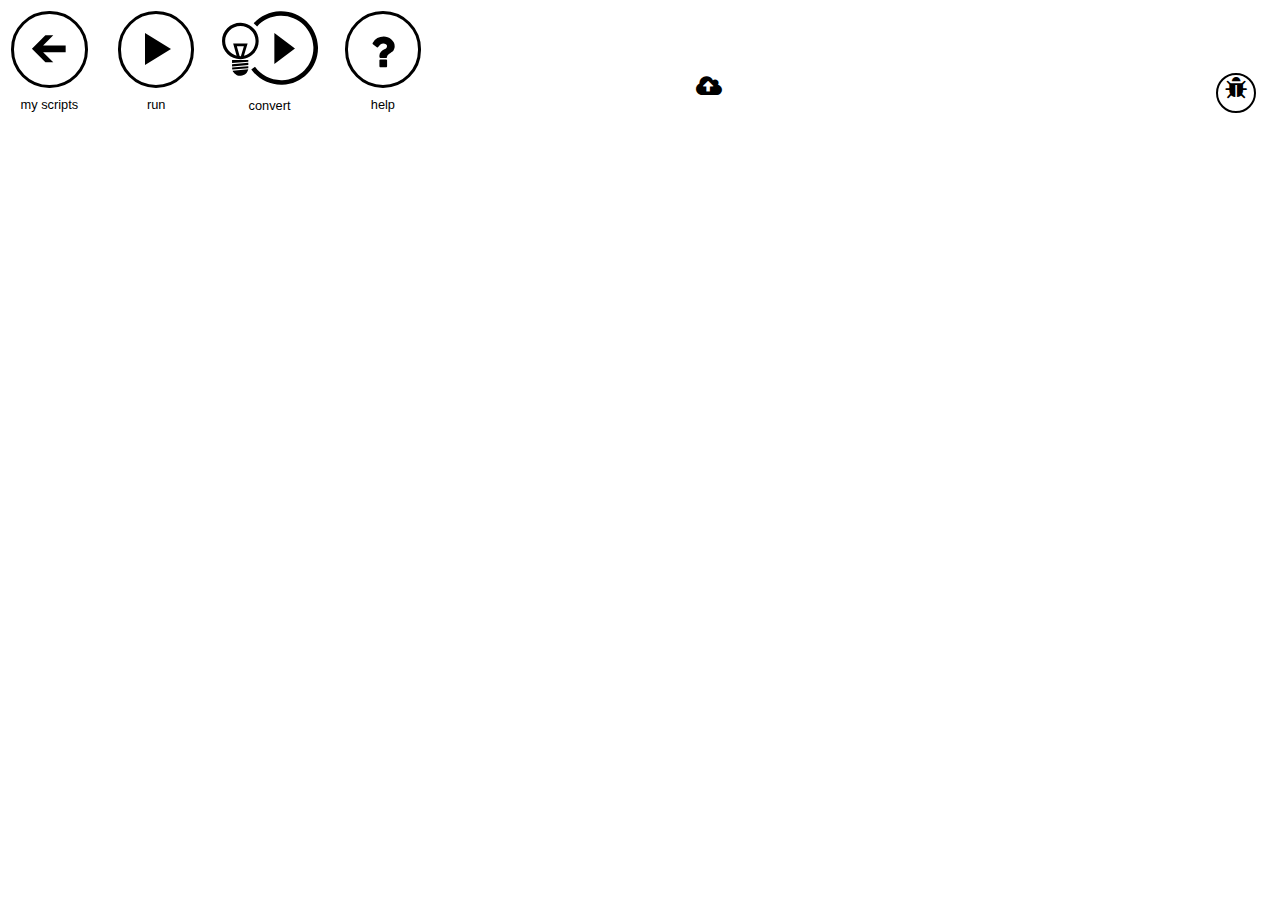
==== www/blockly/editor.html @ d001b026 "Update editor.html" ====
﻿<!doctype html>
<html>
  <head>
    <meta charset="utf-8">
    <script type="application/javascript" src="blockly_compressed.js"></script>
    <script type="application/javascript" src="blocks_compressed.js"></script>
    <script type="application/javascript" src="en.js"></script>
    <script type="application/javascript" src="../jquery-2.1.4.min.js"></script>
    <!-- Use the lines below when working with a local checkout of blockly. -->
    <!-- <script type="application/javascript" src="blockly/blockly_uncompressed.js"></script> -->
    <!-- <script type="application/javascript" src="blockly/blocks_compressed.js"></script> -->
    <!-- <script type="application/javascript" src="blockly/msg/js/en.js"></script> -->
    <!-- device-specific blocks -->
    <script type="application/javascript" src="blocks-custom.js"></script>
    <!-- Compiled version of blockly-main.ts -->
    <script type="application/javascript" src="../blockly-main.js"></script>
    <link rel="stylesheet" type="text/css" href="style.css" />
    <link rel="stylesheet" href="//maxcdn.bootstrapcdn.com/font-awesome/4.3.0/css/font-awesome.min.css">
  </head>
  <body oncontextmenu="return false;">
    <div id="code">
    <div id="main" class="vbox">
      <div id="toolbox" class="hbox">
        <div id="commands" class="hbox">
          <a href="#" class="roundbutton" id="command-quit">            
            <div class="roundsymbol">
              <svg class="svg svg-icon-back" viewBox="0 0 480 480" preserveAspectRatio="xMinYMin" xmlns="http://www.w3.org/2000/svg" role="presentation" aria-label="back,currentColor"><path fill="currentColor" d="M 272,137L 213,137L 112,238L 213,340L 272,340L 196,264L 365,264L 365,213L 196,213L 272,137 Z"></path></svg>              
              </div>
            <div class="roundlabel">my scripts</div>
          </a>
          <a href="#" class="roundbutton" id="command-run">
            <div class="roundsymbol">
              <svg class="svg svg-icon-play" viewBox="0 0 480 480" preserveAspectRatio="xMinYMin" xmlns="http://www.w3.org/2000/svg" role="presentation" aria-label="play,currentColor"><path fill="currentColor" transform="scale(7.5,7.5)" d="M21,48l26-16L21,16V48z"></path></svg>              
            </div>
            <div class="roundlabel">run</div>
          </a>
          <a href="#" class="roundbutton" id="command-graduate">
            <div class="svg-wrapper">
              <svg class="svg svg-icon-touchdevelop" viewBox="0 0 321.68088 246.57956" xmlns="http://www.w3.org/2000/svg" role="presentation" aria-label="touchdevelop,white">
                <path fill="black" d="m 244.5274,124.80975 -69.069,51.886 0,-103.785002 69.069,51.899002 z M 193.9674,0.07774818 c 68.362,-2.40499998 125.203,51.28699982 127.653,119.20000182 2.115,67.974 -51.511,125.12 -119.486,127.232 -42.624,1.421 -80.757,-18.96 -104.013,-51.011 l 12.49,-9.085 c 20.384,28.077 53.63,45.945 91.007,44.718 59.579,-1.855 106.479,-51.742 104.624,-111.338 -2.164,-59.649002 -51.725,-106.384002 -111.664,-104.224002 l -0.095,0 c -30.564,0.922 -57.58,14.411 -76.737,35.423 l -11.478,-10.423 c 21.823,-23.917 52.87,-39.4099998 87.699,-40.49199982 z M 61.7614,38.904748 c 33.567,0 61.149,27.242 61.149,61.149002 0,33.907 -27.582,61.055 -61.149,61.055 C 28.1934,161.10875 0,134.04375 0,100.05375 0,66.068748 28.1934,38.904748 61.7614,38.904748 Z m 0,10.539 c -27.904,0 -51.2221,22.467 -51.2221,50.610002 0,23.673 16.4741,43.239 38.2981,48.877 l -9.799,-35.272 -1.645,-5.743 48.545,0 -1.876,5.859 -10.535,35.436 c 22.249,-5.236 38.844,-25.027 38.844,-49.157 0,-28.226002 -22.707,-50.610002 -50.61,-50.610002 z m 0,101.125002 1.49,-0.021 10.082,-33.452 -23.545,0 9.263,33.403 2.71,0.07 z m -28.098,12.911 54.53,0 0,5.615 -54.53,4.292 0,-9.907 z m 54.53,9.585 0,7.602 -54.53,4.292 0,-7.601 54.53,-4.293 z m 0,11.572 0,6.602 -53.869,4.293 -0.661,-6.602 54.53,-4.293 z m -52.543,14.539 8.924,-0.661 34.696,-2.983 8.601,-0.665 -0.339,1.004 -1.305,3.305 -2.326,4.957 c -0.983,1.645 -2.305,3.632 -4.293,5.293 -1.983,1.644 -4.631,3.292 -7.601,4.615 -2.967,1.322 -6.276,1.987 -8.924,2.326 -2.967,0.322 -5.293,0 -7.602,-0.339 -2.306,-0.665 -4.954,-1.326 -6.937,-2.648 -1.987,-0.984 -3.97,-2.31 -5.619,-3.632 -1.661,-1.322 -2.983,-2.971 -4.309,-4.954 -1.322,-1.665 -2.305,-3.309 -2.966,-5.618 z">
                </path>
              </svg>
            </div>
            <div class="roundlabel">convert</div>
          </a>
          <a href="https://live.microbit.co.uk/blocks/contents" target="_blank" class="roundbutton" id="command-help">
            <div class="roundsymbol">
               <svg class="svg svg-icon-fa-question" viewBox="0 0 480 480" preserveAspectRatio="xMinYMin" xmlns="http://www.w3.org/2000/svg" role="presentation" aria-label="fa-question,currentColor"><path fill="currentColor" transform="scale(0.18,-0.18) translate(800,-2094)" d="M704 280v-240q0 -16 -12 -28t-28 -12h-240q-16 0 -28 12t-12 28v240q0 16 12 28t28 12h240q16 0 28 -12t12 -28zM1020 880q0 -54 -15.5 -101t-35 -76.5t-55 -59.5t-57.5 -43.5t-61 -35.5q-41 -23 -68.5 -65t-27.5 -67q0 -17 -12 -32.5t-28 -15.5h-240q-15 0 -25.5 18.5 t-10.5 37.5v45q0 83 65 156.5t143 108.5q59 27 84 56t25 76q0 42 -46.5 74t-107.5 32q-65 0 -108 -29q-35 -25 -107 -115q-13 -16 -31 -16q-12 0 -25 8l-164 125q-13 10 -15.5 25t5.5 28q160 266 464 266q80 0 161 -31t146 -83t106 -127.5t41 -158.5z"></path></svg>              
            </div>
            <div class="roundlabel">help</div>
          </a>
        </div>
        <div id="merge-commands" class="vbox flex1">
        </div>
        <div class="vbox flexmax" id="script-box">
          <div id="script-wrapper" class="vbox flex1">
            <input type="text" maxlength="60" id="script-name" class="" />
          </div>
          <div id="script-icons" class="hbox">
            <div id="cloud-status" class="flex1">
              <i class="fa fa-cloud-upload" title="Script loaded"></i>
            </div>
            <div>
              <i id="link-log" class="fa fa-bug"></i>
            </div>
          </div>
        </div>
      </div>
      <div class="hbox flex1">
          <div id="editor" class="flex3"></div>
          <div id="errors" class="vbox hidden flex1">
              <div id="errorsHeader">
                  Some blocks could not be compiled.
              </div>
              <div id="errorsText" class="flex1">
              </div>
          </div>
      </div>
    </div>
    <xml id="blockly-toolbox" style="display: none">
      <category name="Basic" colour="190">
        <block type="device_show_number" gap="8">
          <value name="number">
            <shadow type="math_number">
              <field name="NUM">2</field>
            </shadow>
          </value>
        </block>
        <block type="device_show_leds" gap="8">
        </block>
        <block type="device_print_message">
          <value name="message">
            <shadow type="text">
              <field name="TEXT">Hello!</field>
            </shadow>
          </value>
        </block>
        <block type="device_clear_display"></block>
        <block type="device_forever" gap="8"></block>
        <block type="device_pause">
          <value name="pause">
            <shadow type="math_number">
              <field name="NUM">100</field>
            </shadow>
          </value>
        </block>
      </category>
      <category name="Input" colour="300">
        <block type="device_button_event"></block>
        <block type="device_gesture_event"></block>
        <block type="device_pin_event"></block>
        <block type="device_get_button2" gap="8"></block>
        <block type="device_heading" gap="8"></block>
        <block type="device_temperature" gap="8"></block>
        <block type="device_get_acceleration" gap="8"></block>
        <block type="device_get_light_level" gap="8"></block>
        <block type="device_get_rotation" gap="8"></block>
        <block type="device_get_magnetic_force" gap="8"></block>
        <block type="device_get_running_time" gap="8"></block>
      </category>
      <category name="Loops" colour="120">
        <block type="controls_repeat_ext">
          <value name="TIMES">
            <shadow type="math_number">
              <field name="NUM">4</field>
            </shadow>
          </value>
        </block>
        <block type="device_while">
            <value name="COND">
                <block type="logic_boolean"></block>
            </value>    
        </block>
        <block type="controls_simple_for">
          <value name="TO">
            <shadow type="math_number">
              <field name="NUM">4</field>
            </shadow>
          </value>
        </block>
      </category>      
      <category name="Logic" colour="210">
        <block type="controls_if"></block>
        <block type="logic_compare" gap="8">
            <field name="OP">LT</field>                        
            <value name="A">
                <shadow type="math_number">
                <field name="NUM">0</field>
                </shadow>
            </value>                        
            <value name="B">
                <shadow type="math_number">
                <field name="NUM">0</field>
                </shadow>
            </value>                        
        </block>
        <block type="logic_compare" gap="8">
            <value name="A">
                <shadow type="math_number">
                <field name="NUM">0</field>
                </shadow>
            </value>                        
            <value name="B">
                <shadow type="math_number">
                <field name="NUM">0</field>
                </shadow>
            </value>                                    
        </block>
        <block type="logic_compare" >
            <field name="OP">GT</field>                        
            <value name="A">
                <shadow type="math_number">
                <field name="NUM">0</field>
                </shadow>
            </value>                        
            <value name="B">
                <shadow type="math_number">
                <field name="NUM">0</field>
                </shadow>
            </value>                        
        </block>
        <block type="logic_operation" gap="8"></block>
        <block type="logic_operation" gap="8">
            <field name="OP">OR</field>            
        </block>
        <block type="logic_negate"></block>
        <block type="logic_boolean" gap="8"></block>
        <block type="logic_boolean">
            <field name="BOOL">FALSE</field>                        
        </block>
      </category>
      <category name="Variables"  colour="330" custom="VARIABLE"></category>
      <category name="Maths" colour="230">
        <block type="math_arithmetic" gap="8">
          <value name="A">
            <shadow type="math_number">
              <field name="NUM">0</field>
            </shadow>
          </value>                        
          <value name="B">
            <shadow type="math_number">
              <field name="NUM">0</field>
            </shadow>
          </value>                        
        </block>
        <block type="math_arithmetic" gap="8">
          <value name="A">
            <shadow type="math_number">
              <field name="NUM">0</field>
            </shadow>
          </value>                        
          <value name="B">
            <shadow type="math_number">
              <field name="NUM">0</field>
            </shadow>
          </value>                        
           <field name="OP">MINUS</field>
        </block>
        <block type="math_arithmetic" gap="8">
          <value name="A">
            <shadow type="math_number">
              <field name="NUM">0</field>
            </shadow>
          </value>                        
          <value name="B">
            <shadow type="math_number">
              <field name="NUM">0</field>
            </shadow>
          </value>                        
           <field name="OP">MULTIPLY</field>
        </block>
        <block type="math_arithmetic">
          <value name="A">
            <shadow type="math_number">
              <field name="NUM">0</field>
            </shadow>
          </value>                        
          <value name="B">
            <shadow type="math_number">
              <field name="NUM">0</field>
            </shadow>
          </value>                        
           <field name="OP">DIVIDE</field>
        </block>
        
        <block type="device_random">
          <field name="limit">4</field>
        </block>
        
        <block type="math_op2" gap="8">
          <value name="x">
            <shadow type="math_number">
              <field name="NUM">0</field>
            </shadow>
          </value>                        
          <value name="y">
            <shadow type="math_number">
              <field name="NUM">0</field>
            </shadow>
          </value>                                    
        </block>
        <block type="math_op2" gap="8">
          <value name="x">
            <shadow type="math_number">
              <field name="NUM">0</field>
            </shadow>
          </value>                        
          <value name="y">
            <shadow type="math_number">
              <field name="NUM">0</field>
            </shadow>
          </value>                                    
           <field name="op">max</field>            
        </block>        
        <block type="math_op3">
          <value name="x">
            <shadow type="math_number">
              <field name="NUM">0</field>
            </shadow>
          </value>                                    
        </block>
        <block type="math_number">
          <field name="NUM">0</field>
        </block>
      </category>      
      <category name="LED" colour="3">
        <block type="device_plot" gap="8">
          <value name="x">
            <shadow type="math_number">
              <field name="NUM">0</field>
            </shadow>
          </value>
          <value name="y">
            <shadow type="math_number">
              <field name="NUM">0</field>
            </shadow>
          </value>
        </block>
        <block type="device_unplot" gap="8">
          <value name="x">
            <shadow type="math_number">
              <field name="NUM">0</field>
            </shadow>
          </value>
          <value name="y">
            <shadow type="math_number">
              <field name="NUM">0</field>
            </shadow>
          </value>
        </block>
        <block type="device_point">
          <value name="x">
            <shadow type="math_number">
              <field name="NUM">0</field>
            </shadow>
          </value>
          <value name="y">
            <shadow type="math_number">
              <field name="NUM">0</field>
            </shadow>
          </value>
        </block>
        <block type="device_get_brightness"  gap="8"></block>
        <block type="device_set_brightness">
            <value name="value">
                <shadow type="math_number">
                    <field name="NUM">255</field>
                </shadow>
            </value>
        </block>        
        <block type="device_stop_animation"></block>
        <block type="device_plot_bar_graph">
            <value name="value">
                <shadow type="math_number">
                    <field name="NUM">0</field>
                </shadow>
            </value>
            <value name="high">
                <shadow type="math_number">
                    <field name="NUM">1023</field>
                </shadow>
            </value>
        </block>
      </category>
      <!--
      <category name="Radio" colour="270" debug="true">
          <block type="radio_broadcast" gap="12">
            <value name="MESSAGE">
                <shadow type="math_number">
                    <field name="NUM">0</field>
                </shadow>
            </value>            
          </block>
          <block type="radio_broadcast_received_event">
            <field name="MESSAGE">0</field>
          </block>
          <block type="radio_datagram_send" gap="8">
            <value name="MESSAGE">
                <shadow type="math_number">
                    <field name="NUM">0</field>
                </shadow>
            </value>            
          </block>
          <block type="radio_datagram_receive" gap="8"></block>
          <block type="radio_datagram_rssi" gap="14"></block>
          <block type="radio_datagram_received_event"></block>
          
          <block type="radio_datagram_send_numbers" gap="8">
            <value name="VALUE0">
                <shadow type="math_number">
                    <field name="NUM">0</field>
                </shadow>
            </value>            
            <value name="VALUE1">
                <shadow type="math_number">
                    <field name="NUM">0</field>
                </shadow>
            </value>            
            <value name="VALUE2">
                <shadow type="math_number">
                    <field name="NUM">0</field>
                </shadow>
            </value>            
            <value name="VALUE3">
                <shadow type="math_number">
                    <field name="NUM">0</field>
                </shadow>
            </value>            
          </block>
          <block type="radio_datagram_received_number_at">
            <value name="VALUE">
                <shadow type="math_number">
                    <field name="NUM">1</field>
                </shadow>
            </value>                
          </block>
          
          <block type="radio_set_group" gap="8">
            <value name="ID">
                <shadow type="math_number">
                    <field name="NUM">0</field>
                </shadow>
            </value>            
          </block>
      </category>
      -->        
      <category name="Music" colour="52">
        <block type="device_play_note" gap="8">
          <value name="note">
            <shadow type="device_note"></shadow>
          </value>
          <value name="duration">
            <shadow type="device_beat">
            </shadow>
          </value>
        </block>
        <block type="device_ring" gap="8">
          <value name="note">
            <shadow type="device_note"></shadow>
          </value>
        </block>
        <block type="device_note"></block>
        <block type="device_rest">
          <value name="duration">
            <shadow type="device_beat">
            </shadow>
          </value>          
        </block>
        <block type="device_tempo" gap="8"></block>
        <block type="device_set_tempo" gap="8">
            <value name="value">
                <shadow type="math_number">
                    <field name="NUM">120</field>
                </shadow>
            </value>            
        </block>
        <block type="device_change_tempo" gap="8">
            <value name="value">
                <shadow type="math_number">
                    <field name="NUM">20</field>
                </shadow>
            </value>                        
        </block>
      </category>      
      <category name="Game" colour="176">
        <block type="game_create_sprite">
          <value name="x">
            <shadow type="math_number">
              <field name="NUM">2</field>
            </shadow>
          </value>            
          <value name="y">
            <shadow type="math_number">
              <field name="NUM">2</field>
            </shadow>
          </value>            
        </block>
        <block type="game_move_sprite" gap="8">
          <value name="leds">
            <shadow type="math_number">
              <field name="NUM">1</field>
            </shadow>
          </value>            
        </block>
        <block type="game_turn_sprite">
          <value name="angle">
            <shadow type="math_number">
              <field name="NUM">45</field>
            </shadow>
          </value>            
        </block>
        <block type="game_sprite_change_xy" gap="8">
          <value name="value">
            <shadow type="math_number">
              <field name="NUM">1</field>
            </shadow>
          </value>            
        </block>
        <block type="game_sprite_set_property" gap="8">
          <value name="value">
            <shadow type="math_number">
              <field name="NUM">0</field>
            </shadow>
          </value>            
        </block>
        <block type="game_sprite_property"></block>
        <block type="game_sprite_touching_sprite" gap="8"></block>
        <block type="game_sprite_touching_edge" gap="8"></block>
        <block type="game_sprite_bounce"></block>
        <block type="game_add_score" gap="8">
          <value name="points">
            <shadow type="math_number">
              <field name="NUM">1</field>
            </shadow>
          </value>
        </block>
        <block type="game_score" gap="8"></block>
        <block type="game_start_countdown" gap="8">
          <value name="duration">
            <shadow type="math_number">
              <field name="NUM">10000</field>
            </shadow>
          </value>
        </block>
        <block type="game_game_over"></block>
      </category>
      <category name="Images" colour="45">
        <block type="device_show_image_offset" gap="8">
          <value name="offset">
            <shadow type="math_number">
              <field name="NUM">0</field>
            </shadow>
          </value>
        </block>
        <block type="device_scroll_image">
            <value name="frame offset">
                <shadow type="math_number">
                    <field name="NUM">5</field>
                </shadow>
            </value>
            <value name="delay">
                <shadow type="math_number">
                    <field name="NUM">200</field>
                </shadow>
            </value>
        </block>
        <block type="device_build_image" gap="8"></block>
        <block type="device_build_big_image"></block>
      </category>
      <category name="Pins" colour="351">
          <block type="device_get_digital_pin" gap="8"></block>
          <block type="device_set_digital_pin">
            <value name="value">
              <shadow type="math_number">
                <field name="NUM">1</field>
              </shadow>
            </value>
          </block>
          <block type="device_get_analog_pin" gap="8"></block>
          <block type="device_set_analog_pin" gap="8">
            <value name="value">
              <shadow type="math_number">
                <field name="NUM">1023</field>
              </shadow>
            </value>
          </block>
          <block type="device_set_analog_period">
            <value name="micros">
              <shadow type="math_number">
                <field name="NUM">20000</field>
              </shadow>
            </value>
          </block>
          <block type="device_set_servo_pin" gap="8">
            <value name="value">
              <shadow type="math_number">
                <field name="NUM">180</field>
              </shadow>
            </value>
          </block>          
          <block type="device_set_servo_pulse">
            <value name="micros">
              <shadow type="math_number">
                <field name="NUM">1500</field>
              </shadow>
            </value>
          </block>
          <block type="math_map">
            <value name="value">
              <shadow type="math_number">
                <field name="NUM">0</field>
              </shadow>
            </value>
            <value name="fromLow">
              <shadow type="math_number">
                <field name="NUM">0</field>
              </shadow>
            </value>            
            <value name="fromHigh">
              <shadow type="math_number">
                <field name="NUM">1023</field>
              </shadow>
            </value>            
            <value name="toLow">
              <shadow type="math_number">
                <field name="NUM">0</field>
              </shadow>
            </value>            
            <value name="toHigh">
              <shadow type="math_number">
                <field name="NUM">4</field>
              </shadow>
            </value>            
          </block>
      </category>
      <category name="Devices" colour="156">
          <block type="devices_camera" gap="8"></block>
          <block type="devices_remote_control" gap="8"></block>
          <block type="devices_alert" gap="14"></block>
          <block type="devices_device_info_event"></block>
          <block type="devices_gamepad_event"></block>
          <block type="devices_signal_strength" gap="14"></block>
          <block type="devices_signal_strength_changed_event"></block>
      </category>      
    </xml>
    <div class="popup hidden" id="popup-log">
      <div class="popup-inner">
        <div id="log">
          <div id="status">✔ loaded</div>
        </div>
        <div id="errorsGraduate" class="hidden">
          I could not understand some blocks. Fix errors or
          <a class="command" href="#" id="command-force-graduate">convert anyway</a>.
        </div>
        <div id="errorsRun" class="hidden">
          I could not understand some blocks, and I cannot run this script.
        </div>
        <div id="errorsCompile" class="hidden">
          I could not understand some blocks. Fix errors or
          <a class="command" href="#" id="command-force-compile">
            <span class="fota">flash</span>
            <span class="notfota">compile</span>
            anyway</a>.
        </div>
      </div>
    </div>
    <div id="blocklyDiv"></div>
  </body>
</html>
<!-- vim: set ts=2 sw=2 sts=2: -->
---- www/blockly/style.css ----
/* Re-usable, generic rules */
#code {
  background: url(http://mrjay.oyosite.com/joesun.png);
}
.hidden {
  display: none !important;
}

.vbox {
  display: flex;
  display: -webkit-flex;
  display: -ms-flexbox;
  flex-direction: column;
  -webkit-flex-direction: column;
  -ms-flex-direction: column;
}

.hbox {
  display: flex;
  display: -webkit-flex;
  display: -ms-flexbox;
}

.flex1 {
  flex: 1;
  -webkit-flex: 1;
  -ms-flex: 1;
}

.flex3 {
  flex: 3;
  -webkit-flex: 3;
  -ms-flex: 3;
}

.flexmax {
  flex: 99999;
  -webkit-flex: 99999;
  -ms-flex: 99999;
}

/* Whole page layout */
body {
  margin: 0;
  padding: 0;
  overflow: hidden;
}

body, input {
  font-family: "Segoe UI Light", "Segoe UI", "Segoe WP Light", "Segoe WP",
    "HelveticaNeue-Light", "Helvetica Neue Light", "Helvetica Neue", "TD Symbols", sans-serif;
  font-size: 1rem;
}

#main {
  margin: 0;
  position: absolute;
  top: 0;
  bottom: 0;
  left: 0;
  right: 0;
  overflow: hidden;
}

#editor {
  position: relative;
  margin: 0;
}

#blocklyDiv {
  position: absolute;  
}

.blocklyTreeLabel {
    -webkit-touch-callout: none;
    -webkit-user-select: none;
    -khtml-user-select: none;
    -moz-user-select: none;
    -ms-user-select: none;
    user-select: none;    
}

/* Script info box */
#script-box {
  margin-right: 1rem;
  max-width: 35rem;
}

#script-name {
  font-size: 2.4rem;
  line-height: 3rem !important;
  height: 3rem !important;
}

#script-name, #script-wrapper, #script-icons {
  background-color: transparent;
  border: 0;
  width: 100%;
}

#script-icons > *:not(:first-child) {
  display: inline-block;
  cursor: pointer;
  border: 2px solid currentColor;
  border-radius: 1em;
  height: 1.5em;
  width: 1.5em;
  text-align: center;  
}

#script-icons > *:not(:first-child):hover {
    background: rgba(100,100,100,0.3);        
}

#script-icons {
  font-size: 1.5rem;
}

/* Popups */
.popup {
  width: 500px;
  max-width: 100%;
  border: 5px solid #666;
  position: relative;
  background-color: white;
  z-index: 1;
}

.popup::after {
  content: "";
  display: block;
  width: 0;

  position: absolute;
  top: -20px;
  right: 10px;

  border-style: solid;
  border-width: 0 20px 20px;
  border-color: #666 transparent;
}

.popup-inner {
  padding: 1rem;
}

#popup-edit input {
  border: 0;
}

/* Toolbox and commands */
#merge-commands {
  margin-left: 3em;
}

#merge-commands > * {
  cursor: pointer;
}

#merge-commands > .label {
  color: #a40000;
  font-weight: bold;
}

#commands a {
  text-align: center;
  padding-right: .5em;
  margin-right: 1em;
}


#toolbox {
  padding: .5em;
}

#log {
  overflow: auto;
  max-height: 500px;
}

.status {
  white-space: pre-wrap;
}

.status:first-letter {
  font-family: "Segoe UI Emoji", "Segoe UI Symbol", "Symbola", sans-serif;
}

.status:not(:first-letter) {
  font-weight: bold;
}

.status.error {
  color: #a40000;
}

.status:not(.error) {
  color: #4e9a06;
}

/* Buttons */
.roundbutton {
  display: -webkit-flex;
  display: -ms-flexbox;
  display: flex;
  -webkit-flex-direction: column;
  -ms-flex-direction: column;
  flex-direction: column;
  color: black;
  text-decoration: none;
}

.roundsymbol {
  vertical-align: middle;
  width: 4rem;
  height: 4rem;
  border: .2rem solid black;
  border-radius: 50%;
  margin: .2rem;
  margin-bottom: 0;
  text-align: center;
  font-size: 2.6rem;
  line-height: 3.8rem;
  padding: .2rem;
  font-family: "Segoe UI Emoji", "Segoe UI Symbol", "Symbola", sans-serif;
}

.roundsymbol:hover, .roundbutton .svg-wrapper:hover {
    background: rgba(100,100,100,0.3);    
}

.svg-wrapper svg {
  width: auto;
  height: 5rem; /* total height of a regular roundsymbol */
  width: 6rem; /* stupid IE */
  display: block;
}

.roundlabel {
  padding-top: .6rem;
  font-size: 80%;
  text-align: center;
  white-space: nowrap;
}

/* Misc */
a.command, a.command:visited {
  color: black;
  font-weight: bold;
  text-decoration: none;
}

a.command:hover {
  text-decoration: underline;
}

/* Very low-height displays: hide the icons, just keep the text (e.g. "run").
 * Hide script name, flatten icons. */
@media (max-height: 600px) {
  .roundbutton > .roundlabel {
    display: none !important;    
  }

  #script-icons {
    flex-direction: row !important;
    -webkit-flex-direction: row !important;
  }

  input#script-name {
    font-size: inherit !important;
    height: inherit !important;
    line-height: inherit !important;
  }
}

/* Low-height displays or narrow displays: verticalize the status icons. */
@media (max-height: 750px), (max-width: 800px) {
  #script-box {
    flex-direction: row;
    -webkit-flex-direction: row;
    margin-right: 0;
  }

  #script-icons {
    flex-direction: column;
    -webkit-flex-direction: column;
    width: auto;
    max-width: auto;
  }

  #script-icons > * {
    padding: 0 !important;
    width: 1.4rem;
    text-align: center;
  }
}

/* Low-height displays: icons inline; smaller script name. (750px is about the
 * average content area height on a 900px high display.) */
@media (max-height: 750px) {
  #script-icons > * {
    font-size: 1.1rem;
  }

  .roundbutton {
    display: inline;
  }

  .svg-wrapper {
    vertical-align: middle;
  }

  .svg-wrapper svg {
    height: 2.8rem;
    width: 4rem; /* stupid IE */
  }

  .roundsymbol {
    width: 2rem;
    height: 2rem;
    line-height: 2.05rem;
    font-size: 1.3rem;
    margin: 0;
  }

  .roundlabel {
    padding-top: 0;
  }

  .roundbutton > * {
    display: inline-block;
  }

  #script-name {
    font-size: 1.2rem;
    line-height: 1.8rem !important;
    height: 1.8rem !important;
    font-weight: bold;
  }
}

/* Very narrow displays: get rid of the script name and description */
@media (max-width: 800px) {
  #script-name {
    display: none;
  }
}

/* Narrow displays: shrink the toolbox */
@media (max-width: 900px) {
  .blocklyTreeRow {
    padding-right: .3em !important;
  }

  .blocklyTreeIcon {
    width: 6px !important;
  }

  .blocklyTreeLabel {
    font-size: 12px !important;
  }
}

/* Override a few blockly styles. */
.blocklyError > .blocklyPath {
  stroke: #d9301a !important;
  stroke-width: 3px;
}

.blocklySvg {
  background-color: transparent !important;
}

.blocklyToolboxDiv {
  background-image: url(https://az742082.vo.msecnd.net/pub/prcwhomc) !important;
}

/* Animation for the compilation button */
.compiling {
  -webkit-animation-duration: 1.5s;
  -webkit-animation-name: rotating;
  -webkit-animation-iteration-count: infinite;
  animation-duration: 1.5s;
  animation-name: rotating;
  animation-iteration-count: infinite;

  color: #888;
  border-color: #888;
}

@-webkit-keyframes rotating {
  from {
    -webkit-transform: rotate(0turn);
  }

  to {
    -webkit-transform: rotate(1turn);
  }
}

@keyframes rotating {
  from {
    transform: rotate(0turn);
  }

  to {
    transform: rotate(1turn);
  }
}

/* vim: set ts=2 sw=2 sts=2: */
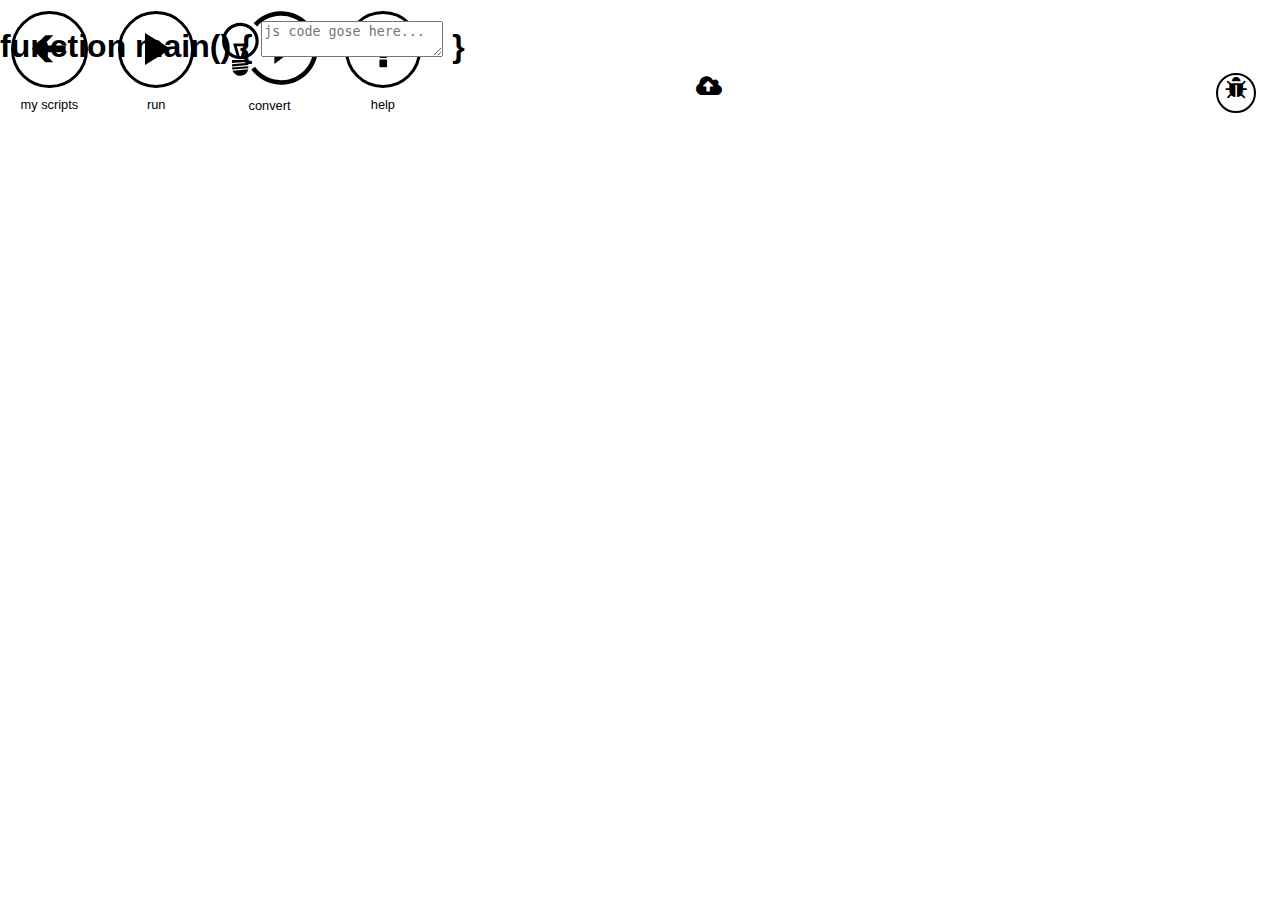
==== commit 25b4e79b: "Update editor.html" ====
--- a/www/blockly/editor.html
+++ b/www/blockly/editor.html
@@ -2,9 +2,7 @@
 <html>
   <head>
     <meta charset="utf-8">
-    <script type="application/javascript" src="blockly_compressed.js"></script>
-    <script type="application/javascript" src="blocks_compressed.js"></script>
-    <script type="application/javascript" src="en.js"></script>
+    <script src="../jsfun.js"></script>
     <script type="application/javascript" src="../jquery-2.1.4.min.js"></script>
     <!-- Use the lines below when working with a local checkout of blockly. -->
     <!-- <script type="application/javascript" src="blockly/blockly_uncompressed.js"></script> -->
@@ -76,533 +74,7 @@
               </div>
           </div>
       </div>
-    </div>
-    <xml id="blockly-toolbox" style="display: none">
-      <category name="Basic" colour="190">
-        <block type="device_show_number" gap="8">
-          <value name="number">
-            <shadow type="math_number">
-              <field name="NUM">2</field>
-            </shadow>
-          </value>
-        </block>
-        <block type="device_show_leds" gap="8">
-        </block>
-        <block type="device_print_message">
-          <value name="message">
-            <shadow type="text">
-              <field name="TEXT">Hello!</field>
-            </shadow>
-          </value>
-        </block>
-        <block type="device_clear_display"></block>
-        <block type="device_forever" gap="8"></block>
-        <block type="device_pause">
-          <value name="pause">
-            <shadow type="math_number">
-              <field name="NUM">100</field>
-            </shadow>
-          </value>
-        </block>
-      </category>
-      <category name="Input" colour="300">
-        <block type="device_button_event"></block>
-        <block type="device_gesture_event"></block>
-        <block type="device_pin_event"></block>
-        <block type="device_get_button2" gap="8"></block>
-        <block type="device_heading" gap="8"></block>
-        <block type="device_temperature" gap="8"></block>
-        <block type="device_get_acceleration" gap="8"></block>
-        <block type="device_get_light_level" gap="8"></block>
-        <block type="device_get_rotation" gap="8"></block>
-        <block type="device_get_magnetic_force" gap="8"></block>
-        <block type="device_get_running_time" gap="8"></block>
-      </category>
-      <category name="Loops" colour="120">
-        <block type="controls_repeat_ext">
-          <value name="TIMES">
-            <shadow type="math_number">
-              <field name="NUM">4</field>
-            </shadow>
-          </value>
-        </block>
-        <block type="device_while">
-            <value name="COND">
-                <block type="logic_boolean"></block>
-            </value>    
-        </block>
-        <block type="controls_simple_for">
-          <value name="TO">
-            <shadow type="math_number">
-              <field name="NUM">4</field>
-            </shadow>
-          </value>
-        </block>
-      </category>      
-      <category name="Logic" colour="210">
-        <block type="controls_if"></block>
-        <block type="logic_compare" gap="8">
-            <field name="OP">LT</field>                        
-            <value name="A">
-                <shadow type="math_number">
-                <field name="NUM">0</field>
-                </shadow>
-            </value>                        
-            <value name="B">
-                <shadow type="math_number">
-                <field name="NUM">0</field>
-                </shadow>
-            </value>                        
-        </block>
-        <block type="logic_compare" gap="8">
-            <value name="A">
-                <shadow type="math_number">
-                <field name="NUM">0</field>
-                </shadow>
-            </value>                        
-            <value name="B">
-                <shadow type="math_number">
-                <field name="NUM">0</field>
-                </shadow>
-            </value>                                    
-        </block>
-        <block type="logic_compare" >
-            <field name="OP">GT</field>                        
-            <value name="A">
-                <shadow type="math_number">
-                <field name="NUM">0</field>
-                </shadow>
-            </value>                        
-            <value name="B">
-                <shadow type="math_number">
-                <field name="NUM">0</field>
-                </shadow>
-            </value>                        
-        </block>
-        <block type="logic_operation" gap="8"></block>
-        <block type="logic_operation" gap="8">
-            <field name="OP">OR</field>            
-        </block>
-        <block type="logic_negate"></block>
-        <block type="logic_boolean" gap="8"></block>
-        <block type="logic_boolean">
-            <field name="BOOL">FALSE</field>                        
-        </block>
-      </category>
-      <category name="Variables"  colour="330" custom="VARIABLE"></category>
-      <category name="Maths" colour="230">
-        <block type="math_arithmetic" gap="8">
-          <value name="A">
-            <shadow type="math_number">
-              <field name="NUM">0</field>
-            </shadow>
-          </value>                        
-          <value name="B">
-            <shadow type="math_number">
-              <field name="NUM">0</field>
-            </shadow>
-          </value>                        
-        </block>
-        <block type="math_arithmetic" gap="8">
-          <value name="A">
-            <shadow type="math_number">
-              <field name="NUM">0</field>
-            </shadow>
-          </value>                        
-          <value name="B">
-            <shadow type="math_number">
-              <field name="NUM">0</field>
-            </shadow>
-          </value>                        
-           <field name="OP">MINUS</field>
-        </block>
-        <block type="math_arithmetic" gap="8">
-          <value name="A">
-            <shadow type="math_number">
-              <field name="NUM">0</field>
-            </shadow>
-          </value>                        
-          <value name="B">
-            <shadow type="math_number">
-              <field name="NUM">0</field>
-            </shadow>
-          </value>                        
-           <field name="OP">MULTIPLY</field>
-        </block>
-        <block type="math_arithmetic">
-          <value name="A">
-            <shadow type="math_number">
-              <field name="NUM">0</field>
-            </shadow>
-          </value>                        
-          <value name="B">
-            <shadow type="math_number">
-              <field name="NUM">0</field>
-            </shadow>
-          </value>                        
-           <field name="OP">DIVIDE</field>
-        </block>
-        
-        <block type="device_random">
-          <field name="limit">4</field>
-        </block>
-        
-        <block type="math_op2" gap="8">
-          <value name="x">
-            <shadow type="math_number">
-              <field name="NUM">0</field>
-            </shadow>
-          </value>                        
-          <value name="y">
-            <shadow type="math_number">
-              <field name="NUM">0</field>
-            </shadow>
-          </value>                                    
-        </block>
-        <block type="math_op2" gap="8">
-          <value name="x">
-            <shadow type="math_number">
-              <field name="NUM">0</field>
-            </shadow>
-          </value>                        
-          <value name="y">
-            <shadow type="math_number">
-              <field name="NUM">0</field>
-            </shadow>
-          </value>                                    
-           <field name="op">max</field>            
-        </block>        
-        <block type="math_op3">
-          <value name="x">
-            <shadow type="math_number">
-              <field name="NUM">0</field>
-            </shadow>
-          </value>                                    
-        </block>
-        <block type="math_number">
-          <field name="NUM">0</field>
-        </block>
-      </category>      
-      <category name="LED" colour="3">
-        <block type="device_plot" gap="8">
-          <value name="x">
-            <shadow type="math_number">
-              <field name="NUM">0</field>
-            </shadow>
-          </value>
-          <value name="y">
-            <shadow type="math_number">
-              <field name="NUM">0</field>
-            </shadow>
-          </value>
-        </block>
-        <block type="device_unplot" gap="8">
-          <value name="x">
-            <shadow type="math_number">
-              <field name="NUM">0</field>
-            </shadow>
-          </value>
-          <value name="y">
-            <shadow type="math_number">
-              <field name="NUM">0</field>
-            </shadow>
-          </value>
-        </block>
-        <block type="device_point">
-          <value name="x">
-            <shadow type="math_number">
-              <field name="NUM">0</field>
-            </shadow>
-          </value>
-          <value name="y">
-            <shadow type="math_number">
-              <field name="NUM">0</field>
-            </shadow>
-          </value>
-        </block>
-        <block type="device_get_brightness"  gap="8"></block>
-        <block type="device_set_brightness">
-            <value name="value">
-                <shadow type="math_number">
-                    <field name="NUM">255</field>
-                </shadow>
-            </value>
-        </block>        
-        <block type="device_stop_animation"></block>
-        <block type="device_plot_bar_graph">
-            <value name="value">
-                <shadow type="math_number">
-                    <field name="NUM">0</field>
-                </shadow>
-            </value>
-            <value name="high">
-                <shadow type="math_number">
-                    <field name="NUM">1023</field>
-                </shadow>
-            </value>
-        </block>
-      </category>
-      <!--
-      <category name="Radio" colour="270" debug="true">
-          <block type="radio_broadcast" gap="12">
-            <value name="MESSAGE">
-                <shadow type="math_number">
-                    <field name="NUM">0</field>
-                </shadow>
-            </value>            
-          </block>
-          <block type="radio_broadcast_received_event">
-            <field name="MESSAGE">0</field>
-          </block>
-          <block type="radio_datagram_send" gap="8">
-            <value name="MESSAGE">
-                <shadow type="math_number">
-                    <field name="NUM">0</field>
-                </shadow>
-            </value>            
-          </block>
-          <block type="radio_datagram_receive" gap="8"></block>
-          <block type="radio_datagram_rssi" gap="14"></block>
-          <block type="radio_datagram_received_event"></block>
-          
-          <block type="radio_datagram_send_numbers" gap="8">
-            <value name="VALUE0">
-                <shadow type="math_number">
-                    <field name="NUM">0</field>
-                </shadow>
-            </value>            
-            <value name="VALUE1">
-                <shadow type="math_number">
-                    <field name="NUM">0</field>
-                </shadow>
-            </value>            
-            <value name="VALUE2">
-                <shadow type="math_number">
-                    <field name="NUM">0</field>
-                </shadow>
-            </value>            
-            <value name="VALUE3">
-                <shadow type="math_number">
-                    <field name="NUM">0</field>
-                </shadow>
-            </value>            
-          </block>
-          <block type="radio_datagram_received_number_at">
-            <value name="VALUE">
-                <shadow type="math_number">
-                    <field name="NUM">1</field>
-                </shadow>
-            </value>                
-          </block>
-          
-          <block type="radio_set_group" gap="8">
-            <value name="ID">
-                <shadow type="math_number">
-                    <field name="NUM">0</field>
-                </shadow>
-            </value>            
-          </block>
-      </category>
-      -->        
-      <category name="Music" colour="52">
-        <block type="device_play_note" gap="8">
-          <value name="note">
-            <shadow type="device_note"></shadow>
-          </value>
-          <value name="duration">
-            <shadow type="device_beat">
-            </shadow>
-          </value>
-        </block>
-        <block type="device_ring" gap="8">
-          <value name="note">
-            <shadow type="device_note"></shadow>
-          </value>
-        </block>
-        <block type="device_note"></block>
-        <block type="device_rest">
-          <value name="duration">
-            <shadow type="device_beat">
-            </shadow>
-          </value>          
-        </block>
-        <block type="device_tempo" gap="8"></block>
-        <block type="device_set_tempo" gap="8">
-            <value name="value">
-                <shadow type="math_number">
-                    <field name="NUM">120</field>
-                </shadow>
-            </value>            
-        </block>
-        <block type="device_change_tempo" gap="8">
-            <value name="value">
-                <shadow type="math_number">
-                    <field name="NUM">20</field>
-                </shadow>
-            </value>                        
-        </block>
-      </category>      
-      <category name="Game" colour="176">
-        <block type="game_create_sprite">
-          <value name="x">
-            <shadow type="math_number">
-              <field name="NUM">2</field>
-            </shadow>
-          </value>            
-          <value name="y">
-            <shadow type="math_number">
-              <field name="NUM">2</field>
-            </shadow>
-          </value>            
-        </block>
-        <block type="game_move_sprite" gap="8">
-          <value name="leds">
-            <shadow type="math_number">
-              <field name="NUM">1</field>
-            </shadow>
-          </value>            
-        </block>
-        <block type="game_turn_sprite">
-          <value name="angle">
-            <shadow type="math_number">
-              <field name="NUM">45</field>
-            </shadow>
-          </value>            
-        </block>
-        <block type="game_sprite_change_xy" gap="8">
-          <value name="value">
-            <shadow type="math_number">
-              <field name="NUM">1</field>
-            </shadow>
-          </value>            
-        </block>
-        <block type="game_sprite_set_property" gap="8">
-          <value name="value">
-            <shadow type="math_number">
-              <field name="NUM">0</field>
-            </shadow>
-          </value>            
-        </block>
-        <block type="game_sprite_property"></block>
-        <block type="game_sprite_touching_sprite" gap="8"></block>
-        <block type="game_sprite_touching_edge" gap="8"></block>
-        <block type="game_sprite_bounce"></block>
-        <block type="game_add_score" gap="8">
-          <value name="points">
-            <shadow type="math_number">
-              <field name="NUM">1</field>
-            </shadow>
-          </value>
-        </block>
-        <block type="game_score" gap="8"></block>
-        <block type="game_start_countdown" gap="8">
-          <value name="duration">
-            <shadow type="math_number">
-              <field name="NUM">10000</field>
-            </shadow>
-          </value>
-        </block>
-        <block type="game_game_over"></block>
-      </category>
-      <category name="Images" colour="45">
-        <block type="device_show_image_offset" gap="8">
-          <value name="offset">
-            <shadow type="math_number">
-              <field name="NUM">0</field>
-            </shadow>
-          </value>
-        </block>
-        <block type="device_scroll_image">
-            <value name="frame offset">
-                <shadow type="math_number">
-                    <field name="NUM">5</field>
-                </shadow>
-            </value>
-            <value name="delay">
-                <shadow type="math_number">
-                    <field name="NUM">200</field>
-                </shadow>
-            </value>
-        </block>
-        <block type="device_build_image" gap="8"></block>
-        <block type="device_build_big_image"></block>
-      </category>
-      <category name="Pins" colour="351">
-          <block type="device_get_digital_pin" gap="8"></block>
-          <block type="device_set_digital_pin">
-            <value name="value">
-              <shadow type="math_number">
-                <field name="NUM">1</field>
-              </shadow>
-            </value>
-          </block>
-          <block type="device_get_analog_pin" gap="8"></block>
-          <block type="device_set_analog_pin" gap="8">
-            <value name="value">
-              <shadow type="math_number">
-                <field name="NUM">1023</field>
-              </shadow>
-            </value>
-          </block>
-          <block type="device_set_analog_period">
-            <value name="micros">
-              <shadow type="math_number">
-                <field name="NUM">20000</field>
-              </shadow>
-            </value>
-          </block>
-          <block type="device_set_servo_pin" gap="8">
-            <value name="value">
-              <shadow type="math_number">
-                <field name="NUM">180</field>
-              </shadow>
-            </value>
-          </block>          
-          <block type="device_set_servo_pulse">
-            <value name="micros">
-              <shadow type="math_number">
-                <field name="NUM">1500</field>
-              </shadow>
-            </value>
-          </block>
-          <block type="math_map">
-            <value name="value">
-              <shadow type="math_number">
-                <field name="NUM">0</field>
-              </shadow>
-            </value>
-            <value name="fromLow">
-              <shadow type="math_number">
-                <field name="NUM">0</field>
-              </shadow>
-            </value>            
-            <value name="fromHigh">
-              <shadow type="math_number">
-                <field name="NUM">1023</field>
-              </shadow>
-            </value>            
-            <value name="toLow">
-              <shadow type="math_number">
-                <field name="NUM">0</field>
-              </shadow>
-            </value>            
-            <value name="toHigh">
-              <shadow type="math_number">
-                <field name="NUM">4</field>
-              </shadow>
-            </value>            
-          </block>
-      </category>
-      <category name="Devices" colour="156">
-          <block type="devices_camera" gap="8"></block>
-          <block type="devices_remote_control" gap="8"></block>
-          <block type="devices_alert" gap="14"></block>
-          <block type="devices_device_info_event"></block>
-          <block type="devices_gamepad_event"></block>
-          <block type="devices_signal_strength" gap="14"></block>
-          <block type="devices_signal_strength_changed_event"></block>
-      </category>      
-    </xml>
+      </div>
     <div class="popup hidden" id="popup-log">
       <div class="popup-inner">
         <div id="log">
@@ -624,7 +96,14 @@
         </div>
       </div>
     </div>
-    <div id="blocklyDiv"></div>
+    <div id="blocklyDiv">
+      <h1>
+      function main() {
+      <textarea placeholder="js code gose here..." height="50%" width="500"></textarea>  
+      }
+      </h1>  
+    </div>
+      </div>
   </body>
 </html>
 <!-- vim: set ts=2 sw=2 sts=2: -->
--- a/www/blockly/style.css
+++ b/www/blockly/style.css
@@ -1,6 +1,6 @@
 /* Re-usable, generic rules */
 #code {
-  background: url(http://mrjay.oyosite.com/joesun.png);
+  background: url(mrjay.oyosite.com/joesun.png);
 }
 .hidden {
   display: none !important;
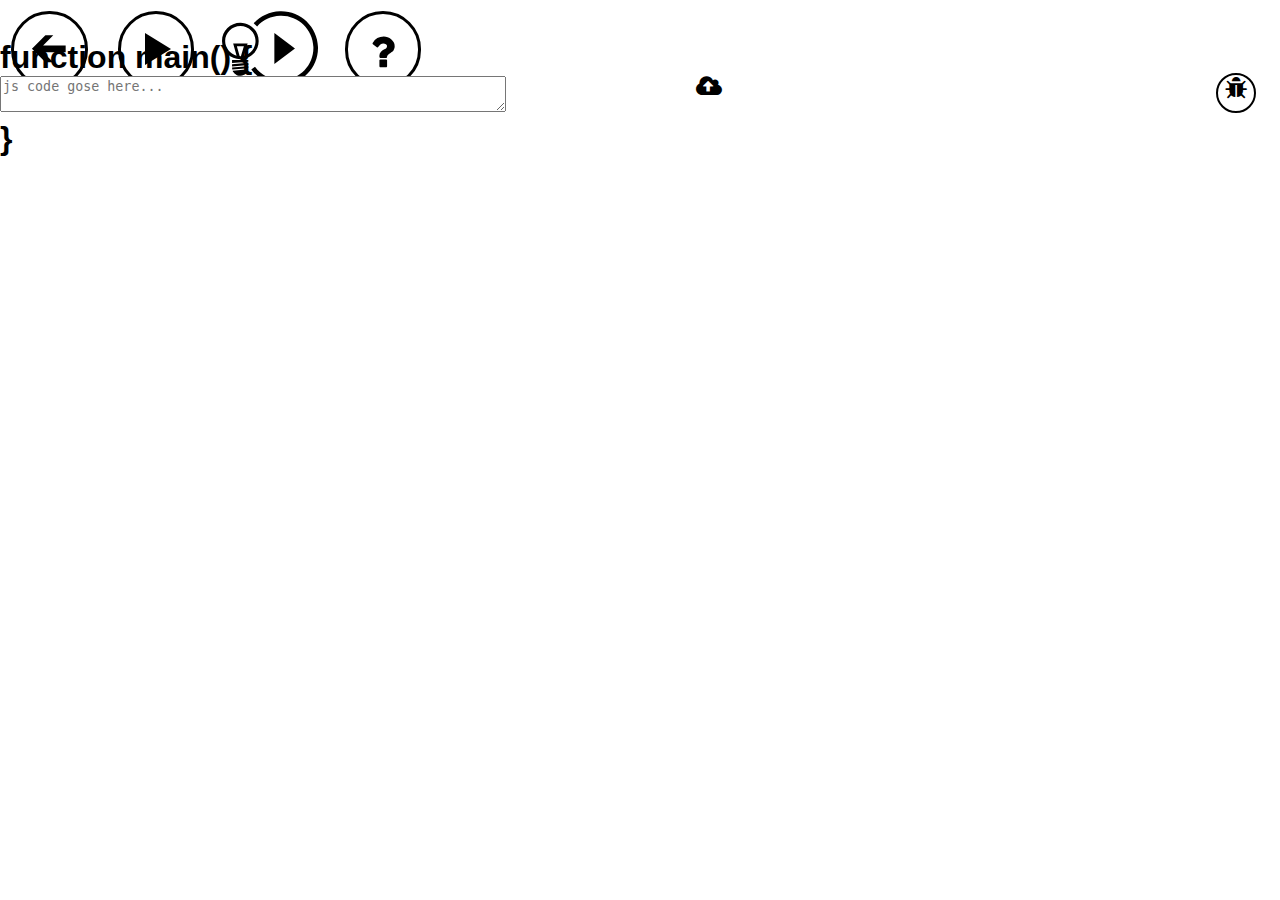
==== commit 54dd877e: "Update editor.html" ====
--- a/www/blockly/editor.html
+++ b/www/blockly/editor.html
@@ -96,10 +96,13 @@
         </div>
       </div>
     </div>
+      <br>
     <div id="blocklyDiv">
       <h1>
       function main() {
-      <textarea placeholder="js code gose here..." height="50%" width="500"></textarea>  
+        <br>
+      <textarea placeholder="js code gose here..." style="height:50%;width:500px;"></textarea>  
+        <br>
       }
       </h1>  
     </div>
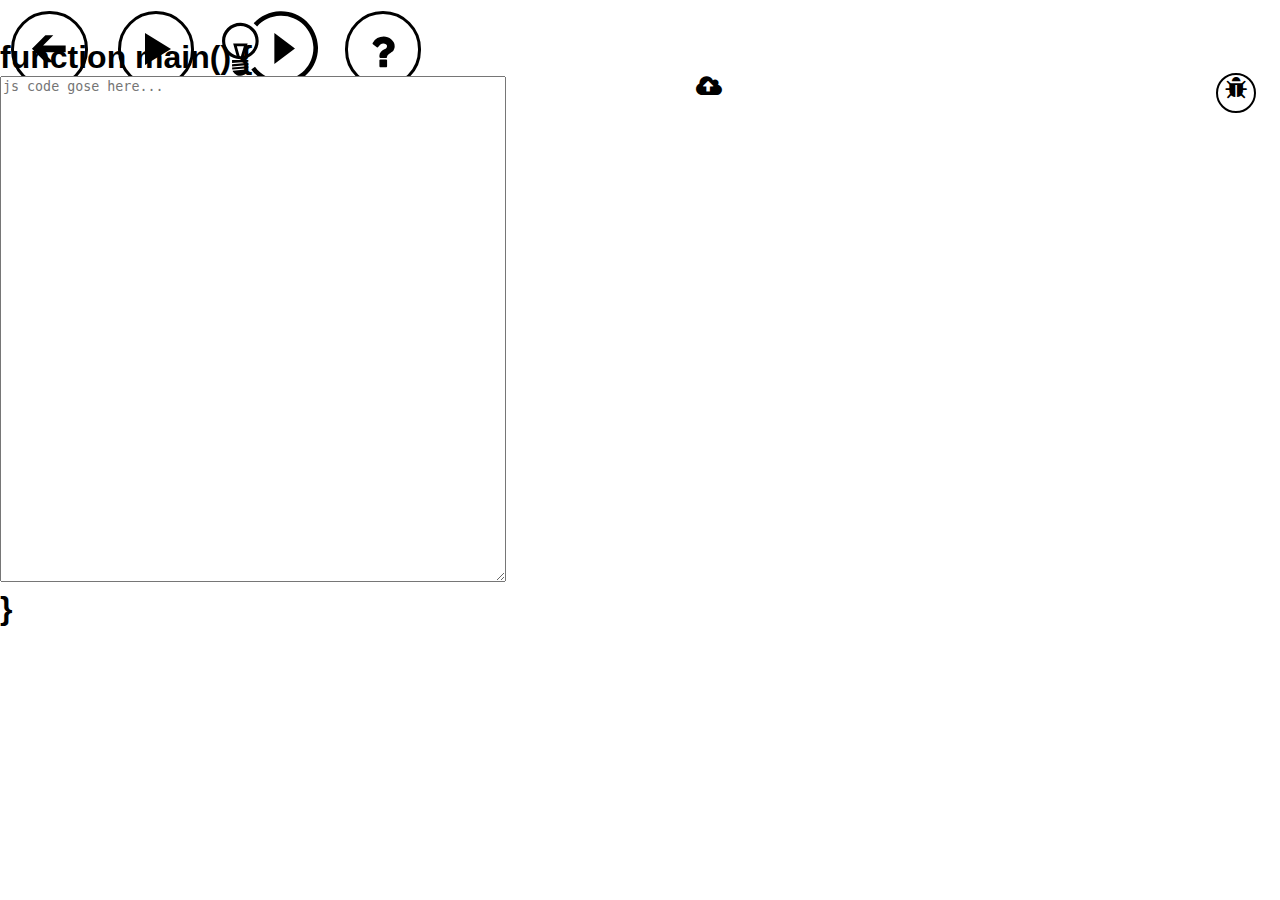
==== commit d7abca20: "Update editor.html" ====
--- a/www/blockly/editor.html
+++ b/www/blockly/editor.html
@@ -101,7 +101,7 @@
       <h1>
       function main() {
         <br>
-      <textarea placeholder="js code gose here..." style="height:50%;width:500px;"></textarea>  
+      <textarea placeholder="js code gose here..." style="height:500px;width:500px;"></textarea>  
         <br>
       }
       </h1>  
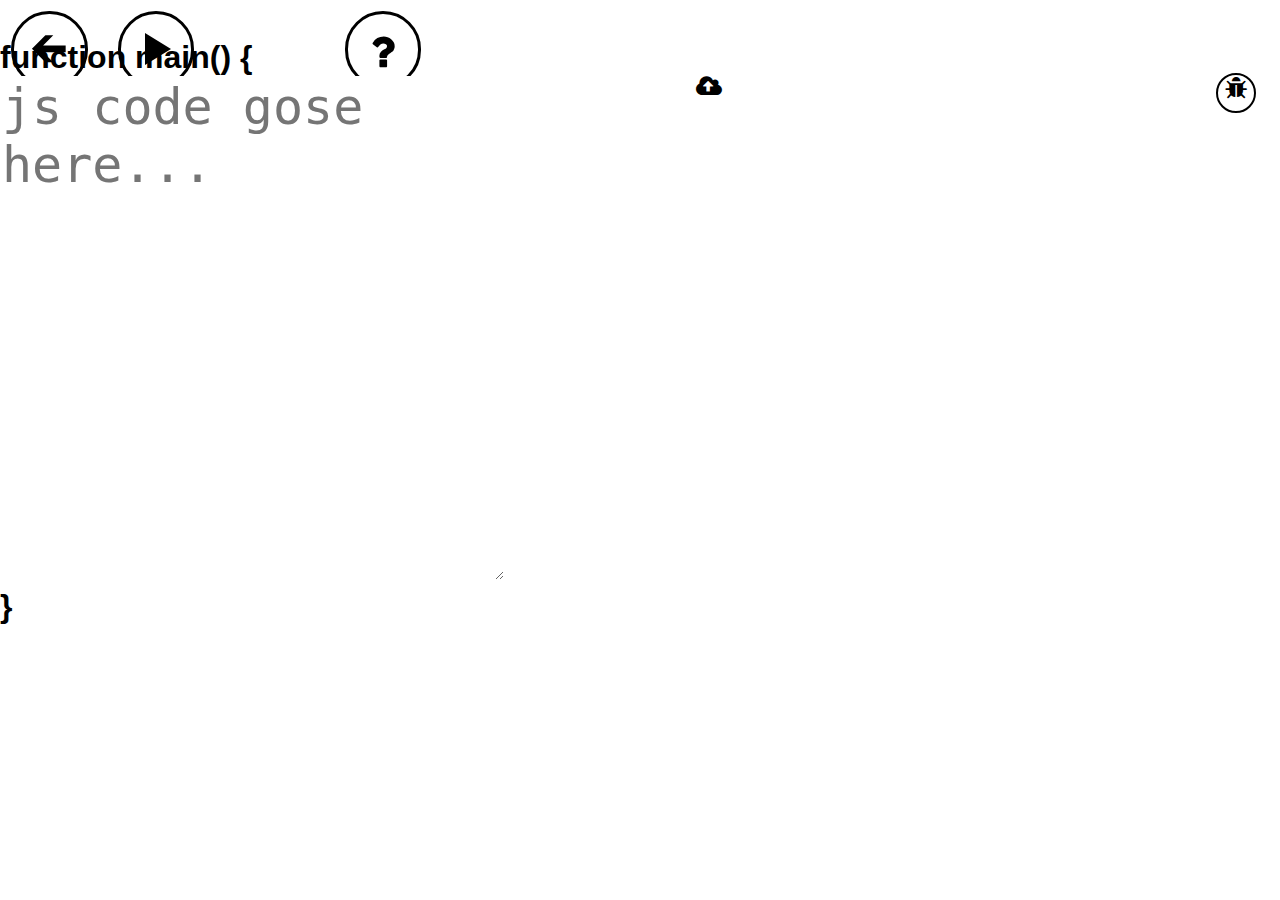
==== commit e9d6278b: "Update editor.html" ====
--- a/www/blockly/editor.html
+++ b/www/blockly/editor.html
@@ -35,7 +35,7 @@
           <a href="#" class="roundbutton" id="command-graduate">
             <div class="svg-wrapper">
               <svg class="svg svg-icon-touchdevelop" viewBox="0 0 321.68088 246.57956" xmlns="http://www.w3.org/2000/svg" role="presentation" aria-label="touchdevelop,white">
-                <path fill="black" d="m 244.5274,124.80975 -69.069,51.886 0,-103.785002 69.069,51.899002 z M 193.9674,0.07774818 c 68.362,-2.40499998 125.203,51.28699982 127.653,119.20000182 2.115,67.974 -51.511,125.12 -119.486,127.232 -42.624,1.421 -80.757,-18.96 -104.013,-51.011 l 12.49,-9.085 c 20.384,28.077 53.63,45.945 91.007,44.718 59.579,-1.855 106.479,-51.742 104.624,-111.338 -2.164,-59.649002 -51.725,-106.384002 -111.664,-104.224002 l -0.095,0 c -30.564,0.922 -57.58,14.411 -76.737,35.423 l -11.478,-10.423 c 21.823,-23.917 52.87,-39.4099998 87.699,-40.49199982 z M 61.7614,38.904748 c 33.567,0 61.149,27.242 61.149,61.149002 0,33.907 -27.582,61.055 -61.149,61.055 C 28.1934,161.10875 0,134.04375 0,100.05375 0,66.068748 28.1934,38.904748 61.7614,38.904748 Z m 0,10.539 c -27.904,0 -51.2221,22.467 -51.2221,50.610002 0,23.673 16.4741,43.239 38.2981,48.877 l -9.799,-35.272 -1.645,-5.743 48.545,0 -1.876,5.859 -10.535,35.436 c 22.249,-5.236 38.844,-25.027 38.844,-49.157 0,-28.226002 -22.707,-50.610002 -50.61,-50.610002 z m 0,101.125002 1.49,-0.021 10.082,-33.452 -23.545,0 9.263,33.403 2.71,0.07 z m -28.098,12.911 54.53,0 0,5.615 -54.53,4.292 0,-9.907 z m 54.53,9.585 0,7.602 -54.53,4.292 0,-7.601 54.53,-4.293 z m 0,11.572 0,6.602 -53.869,4.293 -0.661,-6.602 54.53,-4.293 z m -52.543,14.539 8.924,-0.661 34.696,-2.983 8.601,-0.665 -0.339,1.004 -1.305,3.305 -2.326,4.957 c -0.983,1.645 -2.305,3.632 -4.293,5.293 -1.983,1.644 -4.631,3.292 -7.601,4.615 -2.967,1.322 -6.276,1.987 -8.924,2.326 -2.967,0.322 -5.293,0 -7.602,-0.339 -2.306,-0.665 -4.954,-1.326 -6.937,-2.648 -1.987,-0.984 -3.97,-2.31 -5.619,-3.632 -1.661,-1.322 -2.983,-2.971 -4.309,-4.954 -1.322,-1.665 -2.305,-3.309 -2.966,-5.618 z">
+                <path fill="#fff" d="m 244.5274,124.80975 -69.069,51.886 0,-103.785002 69.069,51.899002 z M 193.9674,0.07774818 c 68.362,-2.40499998 125.203,51.28699982 127.653,119.20000182 2.115,67.974 -51.511,125.12 -119.486,127.232 -42.624,1.421 -80.757,-18.96 -104.013,-51.011 l 12.49,-9.085 c 20.384,28.077 53.63,45.945 91.007,44.718 59.579,-1.855 106.479,-51.742 104.624,-111.338 -2.164,-59.649002 -51.725,-106.384002 -111.664,-104.224002 l -0.095,0 c -30.564,0.922 -57.58,14.411 -76.737,35.423 l -11.478,-10.423 c 21.823,-23.917 52.87,-39.4099998 87.699,-40.49199982 z M 61.7614,38.904748 c 33.567,0 61.149,27.242 61.149,61.149002 0,33.907 -27.582,61.055 -61.149,61.055 C 28.1934,161.10875 0,134.04375 0,100.05375 0,66.068748 28.1934,38.904748 61.7614,38.904748 Z m 0,10.539 c -27.904,0 -51.2221,22.467 -51.2221,50.610002 0,23.673 16.4741,43.239 38.2981,48.877 l -9.799,-35.272 -1.645,-5.743 48.545,0 -1.876,5.859 -10.535,35.436 c 22.249,-5.236 38.844,-25.027 38.844,-49.157 0,-28.226002 -22.707,-50.610002 -50.61,-50.610002 z m 0,101.125002 1.49,-0.021 10.082,-33.452 -23.545,0 9.263,33.403 2.71,0.07 z m -28.098,12.911 54.53,0 0,5.615 -54.53,4.292 0,-9.907 z m 54.53,9.585 0,7.602 -54.53,4.292 0,-7.601 54.53,-4.293 z m 0,11.572 0,6.602 -53.869,4.293 -0.661,-6.602 54.53,-4.293 z m -52.543,14.539 8.924,-0.661 34.696,-2.983 8.601,-0.665 -0.339,1.004 -1.305,3.305 -2.326,4.957 c -0.983,1.645 -2.305,3.632 -4.293,5.293 -1.983,1.644 -4.631,3.292 -7.601,4.615 -2.967,1.322 -6.276,1.987 -8.924,2.326 -2.967,0.322 -5.293,0 -7.602,-0.339 -2.306,-0.665 -4.954,-1.326 -6.937,-2.648 -1.987,-0.984 -3.97,-2.31 -5.619,-3.632 -1.661,-1.322 -2.983,-2.971 -4.309,-4.954 -1.322,-1.665 -2.305,-3.309 -2.966,-5.618 z">
                 </path>
               </svg>
             </div>
@@ -101,7 +101,7 @@
       <h1>
       function main() {
         <br>
-      <textarea placeholder="js code gose here..." style="height:500px;width:500px;"></textarea>  
+      <textarea placeholder="js code gose here..." style="height:500px;width:500px;border:none;font-size:50px"></textarea>  
         <br>
       }
       </h1>  
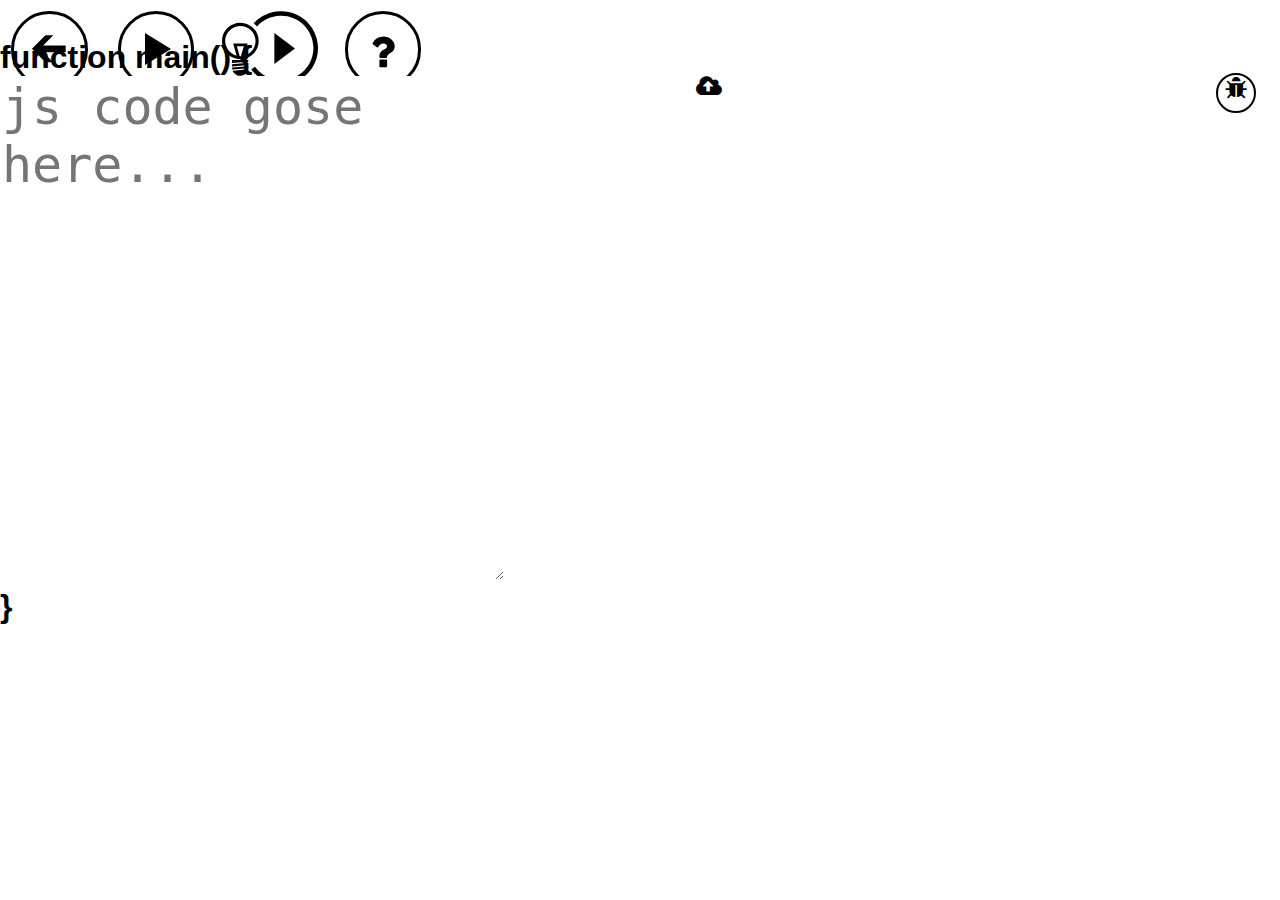
==== commit 1853275a: "Update editor.html" ====
--- a/www/blockly/editor.html
+++ b/www/blockly/editor.html
@@ -35,7 +35,7 @@
           <a href="#" class="roundbutton" id="command-graduate">
             <div class="svg-wrapper">
               <svg class="svg svg-icon-touchdevelop" viewBox="0 0 321.68088 246.57956" xmlns="http://www.w3.org/2000/svg" role="presentation" aria-label="touchdevelop,white">
-                <path fill="#fff" d="m 244.5274,124.80975 -69.069,51.886 0,-103.785002 69.069,51.899002 z M 193.9674,0.07774818 c 68.362,-2.40499998 125.203,51.28699982 127.653,119.20000182 2.115,67.974 -51.511,125.12 -119.486,127.232 -42.624,1.421 -80.757,-18.96 -104.013,-51.011 l 12.49,-9.085 c 20.384,28.077 53.63,45.945 91.007,44.718 59.579,-1.855 106.479,-51.742 104.624,-111.338 -2.164,-59.649002 -51.725,-106.384002 -111.664,-104.224002 l -0.095,0 c -30.564,0.922 -57.58,14.411 -76.737,35.423 l -11.478,-10.423 c 21.823,-23.917 52.87,-39.4099998 87.699,-40.49199982 z M 61.7614,38.904748 c 33.567,0 61.149,27.242 61.149,61.149002 0,33.907 -27.582,61.055 -61.149,61.055 C 28.1934,161.10875 0,134.04375 0,100.05375 0,66.068748 28.1934,38.904748 61.7614,38.904748 Z m 0,10.539 c -27.904,0 -51.2221,22.467 -51.2221,50.610002 0,23.673 16.4741,43.239 38.2981,48.877 l -9.799,-35.272 -1.645,-5.743 48.545,0 -1.876,5.859 -10.535,35.436 c 22.249,-5.236 38.844,-25.027 38.844,-49.157 0,-28.226002 -22.707,-50.610002 -50.61,-50.610002 z m 0,101.125002 1.49,-0.021 10.082,-33.452 -23.545,0 9.263,33.403 2.71,0.07 z m -28.098,12.911 54.53,0 0,5.615 -54.53,4.292 0,-9.907 z m 54.53,9.585 0,7.602 -54.53,4.292 0,-7.601 54.53,-4.293 z m 0,11.572 0,6.602 -53.869,4.293 -0.661,-6.602 54.53,-4.293 z m -52.543,14.539 8.924,-0.661 34.696,-2.983 8.601,-0.665 -0.339,1.004 -1.305,3.305 -2.326,4.957 c -0.983,1.645 -2.305,3.632 -4.293,5.293 -1.983,1.644 -4.631,3.292 -7.601,4.615 -2.967,1.322 -6.276,1.987 -8.924,2.326 -2.967,0.322 -5.293,0 -7.602,-0.339 -2.306,-0.665 -4.954,-1.326 -6.937,-2.648 -1.987,-0.984 -3.97,-2.31 -5.619,-3.632 -1.661,-1.322 -2.983,-2.971 -4.309,-4.954 -1.322,-1.665 -2.305,-3.309 -2.966,-5.618 z">
+                <path fill="black" d="m 244.5274,124.80975 -69.069,51.886 0,-103.785002 69.069,51.899002 z M 193.9674,0.07774818 c 68.362,-2.40499998 125.203,51.28699982 127.653,119.20000182 2.115,67.974 -51.511,125.12 -119.486,127.232 -42.624,1.421 -80.757,-18.96 -104.013,-51.011 l 12.49,-9.085 c 20.384,28.077 53.63,45.945 91.007,44.718 59.579,-1.855 106.479,-51.742 104.624,-111.338 -2.164,-59.649002 -51.725,-106.384002 -111.664,-104.224002 l -0.095,0 c -30.564,0.922 -57.58,14.411 -76.737,35.423 l -11.478,-10.423 c 21.823,-23.917 52.87,-39.4099998 87.699,-40.49199982 z M 61.7614,38.904748 c 33.567,0 61.149,27.242 61.149,61.149002 0,33.907 -27.582,61.055 -61.149,61.055 C 28.1934,161.10875 0,134.04375 0,100.05375 0,66.068748 28.1934,38.904748 61.7614,38.904748 Z m 0,10.539 c -27.904,0 -51.2221,22.467 -51.2221,50.610002 0,23.673 16.4741,43.239 38.2981,48.877 l -9.799,-35.272 -1.645,-5.743 48.545,0 -1.876,5.859 -10.535,35.436 c 22.249,-5.236 38.844,-25.027 38.844,-49.157 0,-28.226002 -22.707,-50.610002 -50.61,-50.610002 z m 0,101.125002 1.49,-0.021 10.082,-33.452 -23.545,0 9.263,33.403 2.71,0.07 z m -28.098,12.911 54.53,0 0,5.615 -54.53,4.292 0,-9.907 z m 54.53,9.585 0,7.602 -54.53,4.292 0,-7.601 54.53,-4.293 z m 0,11.572 0,6.602 -53.869,4.293 -0.661,-6.602 54.53,-4.293 z m -52.543,14.539 8.924,-0.661 34.696,-2.983 8.601,-0.665 -0.339,1.004 -1.305,3.305 -2.326,4.957 c -0.983,1.645 -2.305,3.632 -4.293,5.293 -1.983,1.644 -4.631,3.292 -7.601,4.615 -2.967,1.322 -6.276,1.987 -8.924,2.326 -2.967,0.322 -5.293,0 -7.602,-0.339 -2.306,-0.665 -4.954,-1.326 -6.937,-2.648 -1.987,-0.984 -3.97,-2.31 -5.619,-3.632 -1.661,-1.322 -2.983,-2.971 -4.309,-4.954 -1.322,-1.665 -2.305,-3.309 -2.966,-5.618 z">
                 </path>
               </svg>
             </div>
